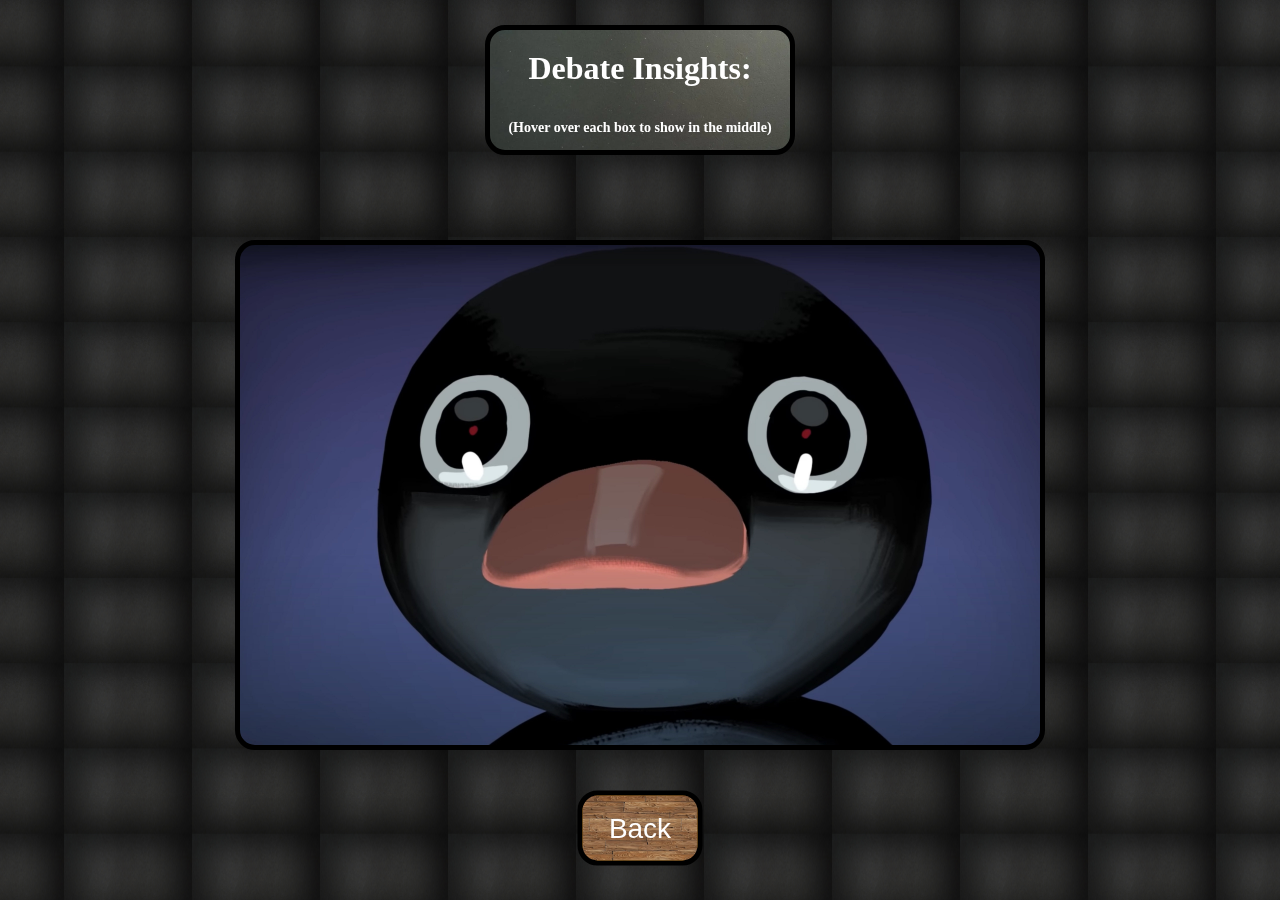
==== debate.html @ 241d7092 "initial commit" ====
<!DOCTYPE html>
<html lang="en">
<head>
    <meta charset="UTF-8">
    <meta name="viewport" content="width=device-width, initial-scale=1.0">
    <title>Intro</title>
    <link rel="stylesheet" href="styles.css"> 
</head>
<body>
    <body>
        <div id="debate-screen">
            <t1 id="debate-title">
                <h1>Debate Insights:</h1>
                <h2>(Hover over each box to show in the middle)</h2>
            </t1>
            <div id="debate-box"></div>
            <button id="back-button" onclick="back()">Back</button>
        </div>
    <script src="debate.js"></script>
</body>
</html>
---- styles.css ----
/* WHOLE PORTFOLIO */

body {
    background-color: black;
    background-size: cover;
}















/* TITLE SCREEN */

#title-screen {
    position: fixed;
    top: 0;
    left: 0;
    width: 100%;
    height: 100%;
    background-image: url('assets/back.png');
    background-size: 100%;
    background-repeat: no-repeat;
    background-position: center;
}

#title-screen.fade-out {
    animation: fade-out 1.5s;
}

#title-screen.fade-in {
    animation: fade-in 1.5s;
}

#start-button {
    position: fixed;
    top: 75%;
    left: 50%;
    transform: translate(-50%, -50%);

    width: 150px;
    height: 100px;

    font-size: 36px;
    color: #fff;

    background-color: rgb(255, 168, 37);
    background-image: url('assets/wood3.png');
    background-size: 90%;
    border: 10px solid #b86b13;
    border-radius: 20px;
}

#start-button:hover {
    width: 160px;
    height: 110px;
    font-size: 40px;
}

#overlay-box {
    position: fixed;
    top: 40%;
    left: 50%;
    transform: translate(-50%, -50%);
    width: 800px;
    height: 400px;
    background-color: rgb(255, 168, 37);
    background-image: url('assets/wood.png');
    background-size: cover;
    background-position: center;
    background-repeat: no-repeat;
    display: flex;
    text-align: center;
    flex-direction: column;
    align-items: center;
    border: 10px solid #b86b13;
    border-radius: 20px;
}

#overlay-box h1 {
    font-size: 64px;
    color: #fff;
    margin-top: 100px;
}

#overlay-box h2 {
    font-size: 24px;
    color: #fff;
}






















/* MAP SCREEN */

#main-screen {
    position: fixed;
    top: 0;
    left: 0;
    width: 100%;
    height: 100%;
    overflow: hidden;
    display: block;
    background-image: url('assets/map.png');
    background-size: 85%;
    background-repeat: no-repeat;
    background-position: center;
}

#main-screen.fade-in {
    animation: fade-in 1.5s;
}

#main-screen.fade-out {
    animation: fade-out 1.5s;
}

#back-button {
    position: fixed;
    top: 92%;
    left: 50%;
    transform: translate(-50%, -50%);

    width: 125px;
    height: 75px;

    font-size: 28px;
    color: #fff;

    background-color: rgb(255, 168, 37);
    background-image: url('assets/wood3.png');
    background-size: 80%;
    border: 5px solid black;
    border-radius: 20px;
}

#back-button:hover {
    width: 135px;
    height: 85px;
    font-size: 32px;
}

#intro-button {
    position: fixed;
    top: 52%;
    left: 15%;
    transform: translate(-50%, -50%);
    width: 50px;
    height: 30px;
    border-radius: 0;
    border-top-left-radius: 60% 100%;
    border-top-right-radius: 60% 100%;
    border:3px solid black;
    background-color: #fffb00;
}

#intro-box.display {
    position: fixed;
    top: 45%;
    left: 79.5%;
    transform: translate(-50%, -50%);
    display: none;
    text-align: center;
    flex-direction: column;
    align-items: center;
    width: 460px;
    height: 450px;
    background-image: url('assets/flowers.png');
    background-size: cover;
    border-radius: 20px;
    border: 3px solid black;
} 

#intro-box h1 {
    font-size: 64px;
    color: white;
    text-shadow: 
        -1px -1px 0 #000,  
         1px -1px 0 #000,
        -1px  1px 0 #000,
         1px  1px 0 #000;
}

#intro-box h2 {
    font-size: 24px;
    color: white;
    text-shadow: 
        -1px -1px 0 #000,  
         1px -1px 0 #000,
        -1px  1px 0 #000,
         1px  1px 0 #000;
}

#intro-box h3 {
    font-size: 16px;
    color: white;
    text-shadow: 
        -1px -1px 0 #000,  
         1px -1px 0 #000,
        -1px  1px 0 #000,
         1px  1px 0 #000;
}

#intro-button:hover {
    width: 55px;
    height: 35px;
}

#intro-button.hoverable:hover + #intro-box.display {
    display: flex;
}

#knowledge-button {
    position: fixed;
    top: 52%;
    left: 30%;
    transform: translate(-50%, -50%);
    width: 50px;
    height: 30px;
    border-radius: 0;
    border-top-left-radius: 60% 100%;
    border-top-right-radius: 60% 100%;
    border:3px solid black;
    background-color: #fffb00;
}

#knowledge-box.display {
    position: fixed;
    top: 45%;
    left: 79.5%;
    transform: translate(-50%, -50%);
    display: none;
    text-align: center;
    flex-direction: column;
    align-items: center;
    width: 460px;
    height: 450px;
    background-image: url('assets/flowers2.jpg');
    background-size: cover;
    border-radius: 20px;
    border: 3px solid black;
}

#knowledge-box h1 {
    font-size: 64px;
    color: white;
    text-shadow: 
        -1px -1px 0 #000,  
         1px -1px 0 #000,
        -1px  1px 0 #000,
         1px  1px 0 #000;
}

#knowledge-box h2 {
    font-size: 24px;
    color: white;
    text-shadow: 
        -1px -1px 0 #000,  
         1px -1px 0 #000,
        -1px  1px 0 #000,
         1px  1px 0 #000;
}

#knowledge-box h3 {
    font-size: 16px;
    color: white;
    text-shadow: 
        -1px -1px 0 #000,  
         1px -1px 0 #000,
        -1px  1px 0 #000,
         1px  1px 0 #000;
}

#knowledge-button:hover {
    width: 55px;
    height: 35px;
}

#knowledge-button.hoverable:hover + #knowledge-box.display {
    display: flex;
}

#debate-button {
    position: fixed;
    top: 52%;
    left: 45%;
    transform: translate(-50%, -50%);
    width: 50px;
    height: 30px;
    border-radius: 0;
    border-top-left-radius: 60% 100%;
    border-top-right-radius: 60% 100%;
    border:3px solid black;
    background-color: #fffb00;
}

#debate-box.display {
    position: fixed;
    top: 45%;
    left: 79.5%;
    transform: translate(-50%, -50%);
    display: none;
    text-align: center;
    flex-direction: column;
    align-items: center;
    width: 460px;
    height: 450px;
    background-image: url('assets/flowers3.jpg');
    background-size: cover;
    border-radius: 20px;
    border: 3px solid black;
} 

#debate-box h1 {
    font-size: 64px;
    color: white;
    text-shadow: 
        -1px -1px 0 #000,  
         1px -1px 0 #000,
        -1px  1px 0 #000,
         1px  1px 0 #000;
}

#debate-box h2 {
    font-size: 24px;
    color: white;
    text-shadow: 
        -1px -1px 0 #000,  
         1px -1px 0 #000,
        -1px  1px 0 #000,
         1px  1px 0 #000;
}

#debate-box h3 {
    font-size: 16px;
    color: white;
    text-shadow: 
        -1px -1px 0 #000,  
         1px -1px 0 #000,
        -1px  1px 0 #000,
         1px  1px 0 #000;
}

#debate-button:hover {
    width: 55px;
    height: 35px;
}

#debate-button.hoverable:hover + #debate-box.display {
    display: flex;
}

#project-button {
    position: fixed;
    top: 52%;
    left: 60%;
    transform: translate(-50%, -50%);
    width: 50px;
    height: 30px;
    border-radius: 0;
    border-top-left-radius: 60% 100%;
    border-top-right-radius: 60% 100%;
    border:3px solid black;
    background-color: #fffb00;
}

#project-box.display {
    position: fixed;
    top: 45%;
    left: 79.5%;
    transform: translate(-50%, -50%);
    display: none;
    text-align: center;
    flex-direction: column;
    align-items: center;
    width: 460px;
    height: 450px;
    background-image: url('assets/flowers4.jpg');
    background-size: cover;
    border-radius: 20px;
    border: 3px solid black;
} 

#project-box h1 {
    font-size: 64px;
    color: white;
    text-shadow: 
        -1px -1px 0 #000,  
         1px -1px 0 #000,
        -1px  1px 0 #000,
         1px  1px 0 #000;
}

#project-box h2 {
    font-size: 24px;
    color: white;
    text-shadow: 
        -1px -1px 0 #000,  
         1px -1px 0 #000,
        -1px  1px 0 #000,
         1px  1px 0 #000;
}

#project-box h3 {
    font-size: 16px;
    color: white;
    text-shadow: 
        -1px -1px 0 #000,  
         1px -1px 0 #000,
        -1px  1px 0 #000,
         1px  1px 0 #000;
}

#project-button:hover {
    width: 55px;
    height: 35px;
}

#project-button.hoverable:hover + #project-box.display {
    display: flex;
}

















/* INTRO SCREEN */

#intro-screen {
    position: fixed;
    top: 0;
    left: 0;
    width: 100%;
    height: 100%;
    background-image: url('assets/introback3.jpg');
    background-size: 10%;
    background-position: center;
}

#intro-screen.fade-in {
    animation: fade-in 1.5s;
}

#intro-screen.fade-out {
    animation: fade-out 1.5s;
}

#intro-title {
    position: fixed;
    top: 15%;
    left: 50%;
    transform: translate(-50%, -50%);
    width: 300px;
    height: 120px;
    background-image: url('assets/introback2.png');
    background-size: cover;
    background-position: center;
    border: 5px solid black;
    border-radius: 20px;
    display: flex;
    flex-direction: column;
    align-items: center;
}

#intro-title h1 {
    font-size: 32px;
    color: #fff;
    margin-top: 20px;
}

#intro-title h2 {
    font-size: 16px;
    color: #fff;
}

#intro-para1 {
    position: absolute;
    top: 55%;
    left: 10%;
    transform: translate(-50%, -50%);
    width: 300px;
    height: 320px;
    background-image: url('assets/introback2.png');
    background-size: cover;
    background-position: center;
    border: 5px solid black;
    border-radius: 20px;
    opacity: 0.3;
}

#intro-para1 h1 {
    font-size: 16px;
    color: #fff;
    margin-top: 20px;
    margin-left: 10px;
}

#intro-para1:hover {
    opacity: 1;
}

#intro-para2 {
    position: fixed;
    top: 55%;
    left: 30%;
    transform: translate(-50%, -50%);
    width: 300px;
    height: 315px;
    background-image: url('assets/introback2.png');
    background-size: cover;
    background-position: center;
    border: 5px solid black;
    border-radius: 20px;
    opacity: 0.3;
}

#intro-para2 h1 {
    font-size: 16px;
    color: #fff;
    margin-top: 20px;
    margin-left: 10px;
}

#intro-para2:hover {
    opacity: 1;
}

#intro-para3 {
    position: fixed;
    top: 55%;
    left: 50%;
    transform: translate(-50%, -50%);
    width: 300px;
    height: 320px;
    background-image: url('assets/introback2.png');
    background-size: cover;
    background-position: center;
    border: 5px solid black;
    border-radius: 20px;
    opacity: 0.3;
}

#intro-para3 h1 {
    font-size: 16px;
    color: #fff;
    margin-top: 20px;
    margin-left: 10px;
}

#intro-para3:hover {
    opacity: 1;
}

#intro-para4 {
    position: fixed;
    top: 55%;
    left: 70%;
    transform: translate(-50%, -50%);
    width: 300px;
    height: 215px;
    background-image: url('assets/introback2.png');
    background-size: cover;
    background-position: center;
    border: 5px solid black;
    border-radius: 20px;
    opacity: 0.3;
}

#intro-para4 h1 {
    font-size: 16px;
    color: #fff;
    margin-top: 20px;
    margin-left: 10px;
}

#intro-para4:hover {
    opacity: 1;
}

#intro-para5 {
    position: fixed;
    top: 55%;
    left: 90%;
    transform: translate(-50%, -50%);
    width: 300px;
    height: 180px;
    background-image: url('assets/introback2.png');
    background-size: cover;
    background-position: center;
    border: 5px solid black;
    border-radius: 20px;
    opacity: 0.3;
}

#intro-para5 h1 {
    font-size: 16px;
    color: #fff;
    margin-top: 20px;
    margin-left: 10px;
}

#intro-para5:hover {
    opacity: 1;
}















/* KNOWLEDGE SCREEN */


#knowledge-screen {
    position: fixed;
    top: 0;
    left: 0;
    width: 100%;
    height: 100%;
    overflow: hidden;
    display: block;
    background-color:white;
    background-size: 85%;
    background-repeat: no-repeat;
    background-position: center;
}

#knowledge-screen.fade-in {
    animation: fade-in 1.5s;
}

#knowledge-screen.fade-out {
    animation: fade-out 1.5s;
}













/* DEBATE SCREEN */

#debate-screen {
    position: fixed;
    top: 0;
    left: 0;
    width: 100%;
    height: 100%;
    background-image: url('assets/introback3.jpg');
    background-size: 10%;
    background-position: center;
}

#debate-screen.fade-in {
    animation: fade-in 1.5s;
}

#debate-screen.fade-out {
    animation: fade-out 1.5s;
}

#debate-title {
    position: fixed;
    top: 10%;
    left: 50%;
    transform: translate(-50%, -50%);
    width: 300px;
    height: 120px;
    background-image: url('assets/introback2.png');
    background-size: cover;
    background-position: center;
    border: 5px solid black;
    border-radius: 20px;
    display: flex;
    flex-direction: column;
    align-items: center;
}

#debate-title h1 {
    font-size: 32px;
    color: #fff;
    margin-top: 20px;
}

#debate-title h2 {
    font-size: 14px;
    color: #fff;
}

#debate-box {
    position: fixed;
    top: 55%;
    left: 50%;
    transform: translate(-50%, -50%);
    width: 800px;
    height: 500px;
    background-image: url('assets/terrifiednootnoot.png');
    background-size: cover;
    background-position: center;
    background-repeat: no-repeat;
    display: flex;
    text-align: center;
    flex-direction: column;
    align-items: center;
    border: 5px solid black;
    border-radius: 20px;
}
















/* PROJECT SCREEN */


#project-screen {
    position: fixed;
    top: 0;
    left: 0;
    width: 100%;
    height: 100%;
    overflow: hidden;
    display: block;
    background-color:white;
    background-size: 85%;
    background-repeat: no-repeat;
    background-position: center;
}

#project-screen.fade-in {
    animation: fade-in 1.5s;
}

#project-screen.fade-out {
    animation: fade-out 1.5s;
}













/* ANIMATIONS */

@keyframes fade-out {
    0% {
        opacity: 1;
        transform: scale(1)
    }
    100% {
        opacity: 0;
        transform: scale(0);
    }
}

@keyframes fade-in {
    0% {
        opacity: 0;
        transform: scale(0)
    }
    100% {
        opacity: 1;
        transform: scale(1);
    }
}
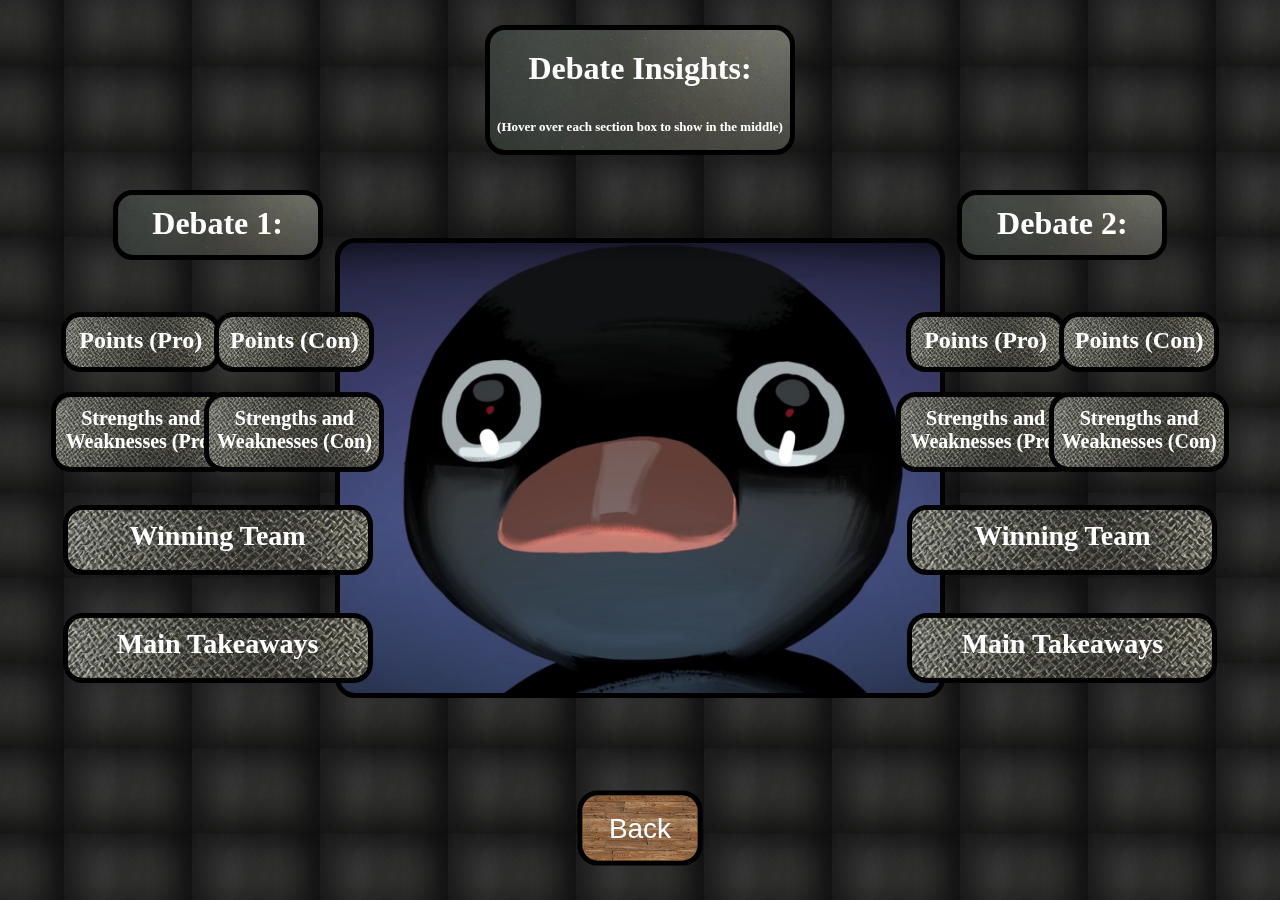
==== commit 8b62470f: "debate layout done" ====
--- a/debate.html
+++ b/debate.html
@@ -11,9 +11,51 @@
         <div id="debate-screen">
             <t1 id="debate-title">
                 <h1>Debate Insights:</h1>
-                <h2>(Hover over each box to show in the middle)</h2>
+                <h2>(Hover over each section box to show in the middle)</h2>
             </t1>
             <div id="debate-box"></div>
+            <div id="debate-heading1">
+                <h1>Debate 1:</h1>
+            </div>
+            <div id="debate-heading2">
+                <h1>Debate 2:</h1>
+            </div>
+            <div id="debate1-info1">
+                <h1>Points (Pro)</h1>
+            </div>
+            <div id="debate1-info2">
+                <h1>Strengths and Weaknesses (Pro)</h1>
+            </div>
+            <div id="debate1-info3">
+                <h1>Points (Con)</h1>
+            </div>
+            <div id="debate1-info4">
+                <h1>Strengths and Weaknesses (Con)</h1>
+            </div>
+            <div id="debate1-info5">
+                <h1>Winning Team</h1>
+            </div>
+            <div id="debate1-info6">
+                <h1>Main Takeaways</h1>
+            </div>
+            <div id="debate2-info1">
+                <h1>Points (Pro)</h1>
+            </div>
+            <div id="debate2-info2">
+                <h1>Strengths and Weaknesses (Pro)</h1>
+            </div>
+            <div id="debate2-info3">
+                <h1>Points (Con)</h1>
+            </div>
+            <div id="debate2-info4">
+                <h1>Strengths and Weaknesses (Con)</h1>
+            </div>
+            <div id="debate2-info5">
+                <h1>Winning Team</h1>
+            </div>
+            <div id="debate2-info6">
+                <h1>Main Takeaways</h1>
+            </div>
             <button id="back-button" onclick="back()">Back</button>
         </div>
     <script src="debate.js"></script>
--- a/styles.css
+++ b/styles.css
@@ -142,6 +142,35 @@
     animation: fade-out 1.5s;
 }
 
+#map-title {
+    position: fixed;
+    top: 15%;
+    left: 50%;
+    transform: translate(-50%, -50%);
+    width: 400px;
+    height: 120px;
+    background-image: url('assets/introback2.png');
+    background-size: cover;
+    background-position: center;
+    border: 5px solid black;
+    border-radius: 20px;
+    display: flex;
+    flex-direction: column;
+    align-items: center;
+}
+
+#map-title h1 {
+    font-size: 32px;
+    color: #fff;
+    margin-top: 10px;
+}
+
+#map-title h2 {
+    font-size: 16px;
+    color: #fff;
+}
+
+
 #back-button {
     position: fixed;
     top: 92%;
@@ -517,8 +546,8 @@
     top: 55%;
     left: 10%;
     transform: translate(-50%, -50%);
-    width: 300px;
-    height: 320px;
+    width: 360px;
+    height: 440px;
     background-image: url('assets/introback2.png');
     background-size: cover;
     background-position: center;
@@ -528,9 +557,9 @@
 }
 
 #intro-para1 h1 {
-    font-size: 16px;
-    color: #fff;
-    margin-top: 20px;
+    font-size: 20px;
+    color: #fff;
+    margin-top: 10px;
     margin-left: 10px;
 }
 
@@ -543,8 +572,8 @@
     top: 55%;
     left: 30%;
     transform: translate(-50%, -50%);
-    width: 300px;
-    height: 315px;
+    width: 360px;
+    height: 395px;
     background-image: url('assets/introback2.png');
     background-size: cover;
     background-position: center;
@@ -554,9 +583,9 @@
 }
 
 #intro-para2 h1 {
-    font-size: 16px;
-    color: #fff;
-    margin-top: 20px;
+    font-size: 20px;
+    color: #fff;
+    margin-top: 10px;
     margin-left: 10px;
 }
 
@@ -569,8 +598,8 @@
     top: 55%;
     left: 50%;
     transform: translate(-50%, -50%);
-    width: 300px;
-    height: 320px;
+    width: 360px;
+    height: 390px;
     background-image: url('assets/introback2.png');
     background-size: cover;
     background-position: center;
@@ -580,9 +609,9 @@
 }
 
 #intro-para3 h1 {
-    font-size: 16px;
-    color: #fff;
-    margin-top: 20px;
+    font-size: 20px;
+    color: #fff;
+    margin-top: 10px;
     margin-left: 10px;
 }
 
@@ -595,8 +624,8 @@
     top: 55%;
     left: 70%;
     transform: translate(-50%, -50%);
-    width: 300px;
-    height: 215px;
+    width: 360px;
+    height: 280px;
     background-image: url('assets/introback2.png');
     background-size: cover;
     background-position: center;
@@ -606,9 +635,9 @@
 }
 
 #intro-para4 h1 {
-    font-size: 16px;
-    color: #fff;
-    margin-top: 20px;
+    font-size: 20px;
+    color: #fff;
+    margin-top: 10px;
     margin-left: 10px;
 }
 
@@ -621,8 +650,8 @@
     top: 55%;
     left: 90%;
     transform: translate(-50%, -50%);
-    width: 300px;
-    height: 180px;
+    width: 360px;
+    height: 240px;
     background-image: url('assets/introback2.png');
     background-size: cover;
     background-position: center;
@@ -632,7 +661,7 @@
 }
 
 #intro-para5 h1 {
-    font-size: 16px;
+    font-size: 20px;
     color: #fff;
     margin-top: 20px;
     margin-left: 10px;
@@ -738,17 +767,17 @@
 }
 
 #debate-title h2 {
-    font-size: 14px;
+    font-size: 13px;
     color: #fff;
 }
 
 #debate-box {
     position: fixed;
-    top: 55%;
+    top: 52%;
     left: 50%;
     transform: translate(-50%, -50%);
-    width: 800px;
-    height: 500px;
+    width: 600px;
+    height: 450px;
     background-image: url('assets/terrifiednootnoot.png');
     background-size: cover;
     background-position: center;
@@ -760,6 +789,355 @@
     border: 5px solid black;
     border-radius: 20px;
 }
+
+#debate-heading1 {
+    position: fixed;
+    top: 25%;
+    left: 17%;
+    transform: translate(-50%, -50%);
+    width: 200px;
+    height: 60px;
+    background-image: url('assets/introback2.png');
+    background-size: cover;
+    background-position: center;
+    background-repeat: no-repeat;
+    display: flex;
+    text-align: center;
+    flex-direction: column;
+    align-items: center;
+    border: 5px solid black;
+    border-radius: 20px;
+}
+
+#debate-heading1 h1 {
+    font-size: 32px;
+    color: #fff;
+    margin-top: 10px;
+}
+
+#debate1-info1 {
+    position: fixed;
+    top: 38%;
+    left: 11%;
+    transform: translate(-50%, -50%);
+    width: 150px;
+    height: 50px;
+    background-image: url('assets/introback.png');
+    background-size: cover;
+    background-position: center;
+    background-repeat: no-repeat;
+    display: flex;
+    flex-direction: column;
+    align-items: center;
+    border: 5px solid black;
+    border-radius: 20px;
+}
+
+#debate1-info1 h1 {
+    font-size: 24px;
+    color: #fff;
+    margin-top: 10px;
+}
+
+#debate1-info2 {
+    position: fixed;
+    top: 48%;
+    left: 11%;
+    transform: translate(-50%, -50%);
+    width: 170px;
+    height: 70px;
+    background-image: url('assets/introback.png');
+    background-size: cover;
+    background-position: center;
+    background-repeat: no-repeat;
+    display: flex;
+    flex-direction: column;
+    align-items: center;
+    text-align: center;
+    border: 5px solid black;
+    border-radius: 20px;
+}
+
+#debate1-info2 h1 {
+    font-size: 20px;
+    color: #fff;
+    margin-top: 10px;
+}
+
+#debate1-info3 {
+    position: fixed;
+    top: 38%;
+    left: 23%;
+    transform: translate(-50%, -50%);
+    width: 150px;
+    height: 50px;
+    background-image: url('assets/introback.png');
+    background-size: cover;
+    background-position: center;
+    background-repeat: no-repeat;
+    display: flex;
+    flex-direction: column;
+    align-items: center;
+    border: 5px solid black;
+    border-radius: 20px;
+}
+
+#debate1-info3 h1 {
+    font-size: 24px;
+    color: #fff;
+    margin-top: 10px;
+}
+
+#debate1-info4 {
+    position: fixed;
+    top: 48%;
+    left: 23%;
+    transform: translate(-50%, -50%);
+    width: 170px;
+    height: 70px;
+    background-image: url('assets/introback.png');
+    background-size: cover;
+    background-position: center;
+    background-repeat: no-repeat;
+    display: flex;
+    flex-direction: column;
+    align-items: center;
+    text-align: center;
+    border: 5px solid black;
+    border-radius: 20px;
+}
+
+#debate1-info4 h1 {
+    font-size: 20px;
+    color: #fff;
+    margin-top: 10px;
+}
+
+#debate1-info5 {
+    position: fixed;
+    top: 60%;
+    left: 17%;
+    transform: translate(-50%, -50%);
+    width: 300px;
+    height: 60px;
+    background-image: url('assets/introback.png');
+    background-size: cover;
+    background-position: center;
+    background-repeat: no-repeat;
+    display: flex;
+    flex-direction: column;
+    align-items: center;
+    text-align: center;
+    border: 5px solid black;
+    border-radius: 20px;
+}
+
+#debate1-info5 h1 {
+    font-size: 28px;
+    color: #fff;
+    margin-top: 10px;
+}
+
+#debate1-info6 {
+    position: fixed;
+    top: 72%;
+    left: 17%;
+    transform: translate(-50%, -50%);
+    width: 300px;
+    height: 60px;
+    background-image: url('assets/introback.png');
+    background-size: cover;
+    background-position: center;
+    background-repeat: no-repeat;
+    display: flex;
+    flex-direction: column;
+    align-items: center;
+    text-align: center;
+    border: 5px solid black;
+    border-radius: 20px;
+}
+
+#debate1-info6 h1 {
+    font-size: 28px;
+    color: #fff;
+    margin-top: 10px;
+}
+
+#debate-heading2 {
+    position: fixed;
+    top: 25%;
+    left: 83%;
+    transform: translate(-50%, -50%);
+    width: 200px;
+    height: 60px;
+    background-image: url('assets/introback2.png');
+    background-size: cover;
+    background-position: center;
+    background-repeat: no-repeat;
+    display: flex;
+    flex-direction: column;
+    align-items: center;
+    border: 5px solid black;
+    border-radius: 20px;
+}
+
+#debate-heading2 h1 {
+    font-size: 32px;
+    color: #fff;
+    margin-top: 10px;
+}
+
+#debate2-info1 {
+    position: fixed;
+    top: 38%;
+    left: 77%;
+    transform: translate(-50%, -50%);
+    width: 150px;
+    height: 50px;
+    background-image: url('assets/introback.png');
+    background-size: cover;
+    background-position: center;
+    background-repeat: no-repeat;
+    display: flex;
+    flex-direction: column;
+    align-items: center;
+    border: 5px solid black;
+    border-radius: 20px;
+}
+
+#debate2-info1 h1 {
+    font-size: 24px;
+    color: #fff;
+    margin-top: 10px;
+}
+
+#debate2-info2 {
+    position: fixed;
+    top: 48%;
+    left: 77%;
+    transform: translate(-50%, -50%);
+    width: 170px;
+    height: 70px;
+    background-image: url('assets/introback.png');
+    background-size: cover;
+    background-position: center;
+    background-repeat: no-repeat;
+    display: flex;
+    flex-direction: column;
+    align-items: center;
+    text-align: center;
+    border: 5px solid black;
+    border-radius: 20px;
+}
+
+#debate2-info2 h1 {
+    font-size: 20px;
+    color: #fff;
+    margin-top: 10px;
+}
+
+#debate2-info3 {
+    position: fixed;
+    top: 38%;
+    left: 89%;
+    transform: translate(-50%, -50%);
+    width: 150px;
+    height: 50px;
+    background-image: url('assets/introback.png');
+    background-size: cover;
+    background-position: center;
+    background-repeat: no-repeat;
+    display: flex;
+    flex-direction: column;
+    align-items: center;
+    border: 5px solid black;
+    border-radius: 20px;
+}
+
+#debate2-info3 h1 {
+    font-size: 24px;
+    color: #fff;
+    margin-top: 10px;
+}
+
+#debate2-info4 {
+    position: fixed;
+    top: 48%;
+    left: 89%;
+    transform: translate(-50%, -50%);
+    width: 170px;
+    height: 70px;
+    background-image: url('assets/introback.png');
+    background-size: cover;
+    background-position: center;
+    background-repeat: no-repeat;
+    display: flex;
+    flex-direction: column;
+    align-items: center;
+    text-align: center;
+    border: 5px solid black;
+    border-radius: 20px;
+}
+
+#debate2-info4 h1 {
+    font-size: 20px;
+    color: #fff;
+    margin-top: 10px;
+}
+
+#debate2-info5 {
+    position: fixed;
+    top: 60%;
+    left: 83%;
+    transform: translate(-50%, -50%);
+    width: 300px;
+    height: 60px;
+    background-image: url('assets/introback.png');
+    background-size: cover;
+    background-position: center;
+    background-repeat: no-repeat;
+    display: flex;
+    flex-direction: column;
+    align-items: center;
+    text-align: center;
+    border: 5px solid black;
+    border-radius: 20px;
+}
+
+#debate2-info5 h1 {
+    font-size: 28px;
+    color: #fff;
+    margin-top: 10px;
+}
+
+#debate2-info6 {
+    position: fixed;
+    top: 72%;
+    left: 83%;
+    transform: translate(-50%, -50%);
+    width: 300px;
+    height: 60px;
+    background-image: url('assets/introback.png');
+    background-size: cover;
+    background-position: center;
+    background-repeat: no-repeat;
+    display: flex;
+    flex-direction: column;
+    align-items: center;
+    text-align: center;
+    border: 5px solid black;
+    border-radius: 20px;
+}
+
+#debate2-info6 h1 {
+    font-size: 28px;
+    color: #fff;
+    margin-top: 10px;
+}
+
+
+
+
 
 
 
